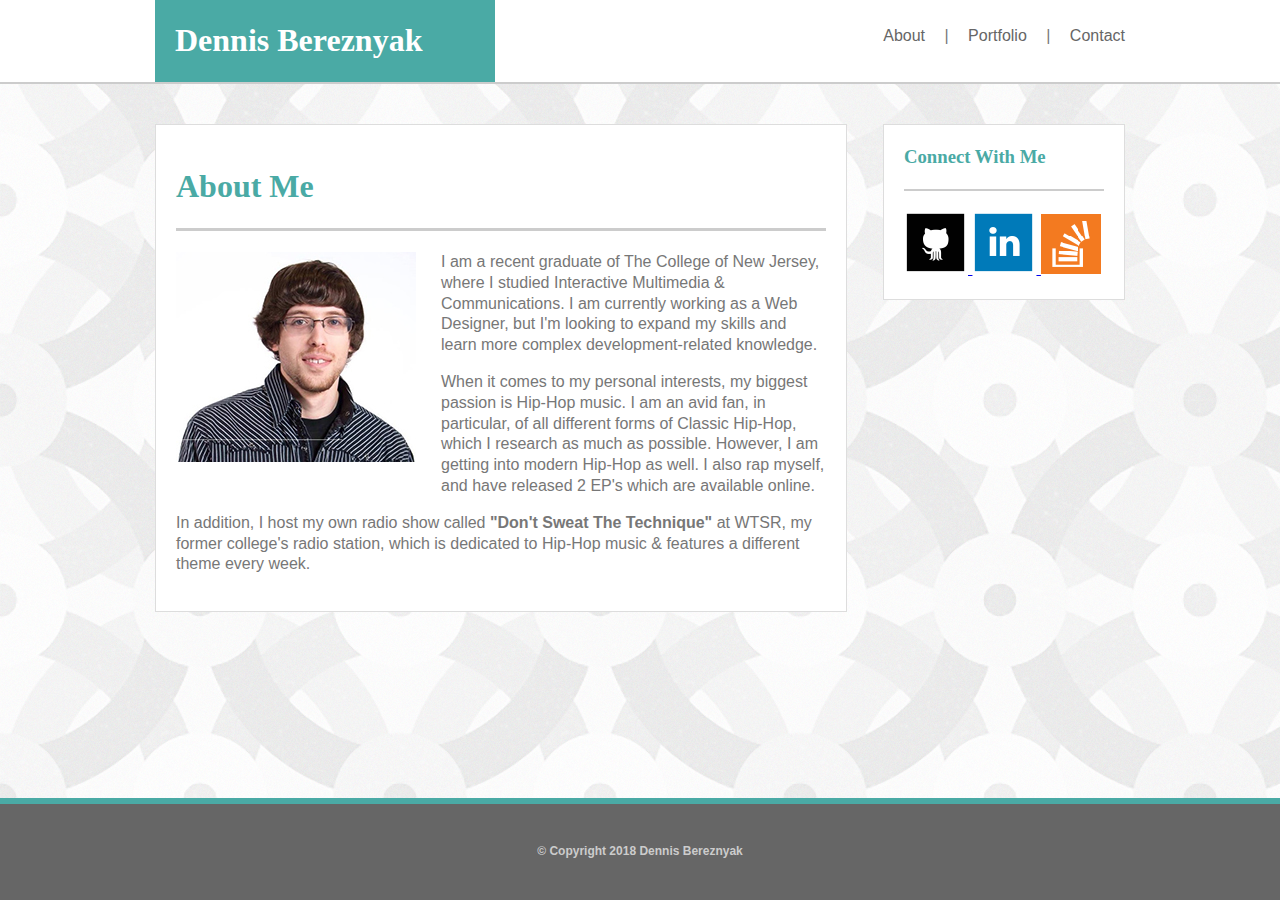
==== index.html @ 9fcc95f7 "Initial Commit" ====
<!DOCTYPE html>
<html lang="en-us">

<head>
    <meta charset="UTF-8">
    <meta name="viewport" content="width=device-width, initial-scale=1">
    <title>About - Dennis Bereznyak's Portfolio</title>
    <link rel="stylesheet" type="text/css" href="assets/css/style.css">
    <link rel="stylesheet" type="text/css" href="assets/css/reset.css">
    <link rel="shortcut icon" href="assets/images/favicon.ico" type="image/x-icon">
    <link rel="icon" href="assets/images/favicon.ico" type="image/x-icon">
</head>

<body>

    <header>
        <div id="headercontent">
            <h1 class="logo">
                <a id="logo" href="index.html">Dennis Bereznyak</a>
            </h1>
            <nav>
                <ul>
                    <li>
                        <a class="linkhover" href="index.html">About</a>
                    </li>
                    <li>|</li>
                    <li>
                        <a class="linkhover" href="portfolio.html">Portfolio</a>
                    </li>
                    <li>|</li>
                    <li>
                        <a class="linkhover" href="contact.html">Contact</a>
                    </li>
                </ul>
            </nav>
        </div>
    </header>

    <main>
        <article>
            <h1 id="aboutheader">About Me</h1>

            <img id="headshot" src="assets/images/headshot.jpg" alt="Headshot">

            <p>
                I am a recent graduate of The College of New Jersey, where I studied Interactive Multimedia & Communications. I am currently
                working as a Web Designer, but I'm looking to expand my skills and learn more complex development-related
                knowledge.
            </p>

            <p>
                When it comes to my personal interests, my biggest passion is Hip-Hop music. I am an avid fan, in particular, of all different
                forms of Classic Hip-Hop, which I research as much as possible. However, I am getting into modern Hip-Hop
                as well. I also rap myself, and have released 2 EP's which are available online.
            </p>

            <p>
                In addition, I host my own radio show called
                <strong>"Don't Sweat The Technique"</strong> at WTSR, my former college's radio station, which is dedicated to Hip-Hop
                music & features a different theme every week.
            </p>
        </article>

        <aside>
            <h3 class="connectheader">Connect With Me</h3>

            <a class="iconhover" href="https://github.com/bereznd1" target="_blank">
                <img src="assets/images/githubicon.png" alt="Github Icon">
            </a>
            <a class="iconhover" href="https://www.linkedin.com/in/dennis-bereznyak-bb648940/" target="_blank">
                <img src="assets/images/linkedinicon.png" alt="LinkedIn Icon">
            </a>
            <a class="iconhover" href="https://stackoverflow.com/users/9080154/dennis-b" target="_blank">
                <img src="assets/images/stackoverflowicon.png" alt="StackOverflow Icon">
            </a>
        </aside>

    </main>


    <footer>
        <strong>&copy; Copyright 2018 Dennis Bereznyak</strong>
    </footer>

</body>

</html>
---- assets/css/style.css ----
html {
    position: relative;
    min-height: 100%;
}


body {
    color: #777777;
    padding: 0;
    margin: 0;
    font-family: 'Arial', 'Helvetica Neue', Helvetica, sans-serif;
    background-image: url("../images/background.png");
    line-height: 1.3;

    /*
    position: relative;
    min-height: 100%;
    */
}

h1, h3 {
    color: #4aaaa5;
    font-family: 'Georgia', 'Times', 'Times New Roman', serif;
}

.logo {
    padding: 20px;
    margin: 0;
    background-color: #4aaaa5;
    width: 300px;
    float: left;
}

#logo {
    color: #ffffff;
    text-decoration: none;
}


.linkhover {
    color: #666666;
    text-decoration: none;
}

.linkhover:hover {
    color: #327F7E;
    text-decoration: underline;

}

.iconhover {
    transition: all .3s ease-in;
}

.iconhover:hover {
    opacity: 0.6;
}


li {
    list-style-type: none;
    display: inline;
    padding-left: 15px;
}

#aboutheader {

    padding-bottom: 20px;
    border-bottom-style: solid;
    border-bottom-width: 3px;
    border-bottom-color: #cccccc;
}

#contactheader {

    padding-bottom: 20px;
    border-bottom-style: solid;
    border-bottom-width: 3px;
    border-bottom-color: #cccccc;
}

#portfolioheader {

    padding-bottom: 20px;
    border-bottom-style: solid;
    border-bottom-width: 3px;
    border-bottom-color: #cccccc;
}

.connectheader {

    padding-bottom: 20px;
    margin-top: 0;
    border-bottom-style: solid;
    border-bottom-width: 2px;
    border-bottom-color: #cccccc;
}

header {
    background-color: #ffffff;
    border-bottom-style: solid;
    border-width: 2px;
    border-color: #cccccc;
    margin-bottom: 40px;
    overflow: auto;
    clear: both;
}

#headercontent {
    width: 970px;
    margin: 0 auto;
}


nav {
    float: right;
    padding-top: 10px;
}

main {

    width: 970px;
    min-height: 700px;
    margin: 0 auto;
    clear: both;
}


article, aside {
    background-color: #ffffff;
    border-style: solid;
    border-width: 1px;
    border-color: #dddddd;
    padding: 20px;
}

#headshot {
    float: left;
    padding-right: 25px;
    padding-bottom: 25px;
}

article {
    width: 650px;
    float: left;
}

aside {
    width: 200px;
    float: right;
}

#name {
    width: 100%;
    border-style: solid;
    border-color: #ccc;
    border-width: 1px;
    color: #777777;
    box-sizing: border-box;
    padding: 5px;
}

#email {

    width: 100%;
    border-style: solid;
    border-color: #ccc;
    border-width: 1px;
    color: #777777;
    box-sizing: border-box;
    padding: 5px;
}

#message {
    width: 100%;
    border-style: solid;
    border-color: #ccc;
    border-width: 1px;
    color: #777777;
    box-sizing: border-box;
    padding: 5px;
}

#submit {
    padding: 10px 20px;
    color: #ffffff;
    background-color: #4aaaa5;
    border-style: solid;
    border-width: 0px;
}

#submit:hover {
    background-color: #327F7E;
}

#headphones {
    float: left;
    margin-right: 40px;
    margin-bottom: 20px;
}

#ipad {
    float: left;
    margin-bottom: 20px;
}

#laptop {
    float: left;
    margin-right: 40px;
    
}

#meeting {
    float: left;
}

#mp3 {
    float: left;
}

.portfolioimage1 {
    position: relative;
}

.portfolioimage2 {
    position: relative;
}

.portfolioimage3 {
    position: relative;
}

.portfolioimage4 {
    position: relative;
}

.portfolioitem1 {
    background-color: #4aaaa5;
    color: #fff;
    padding: 10px;
    width: 285px;
    position: absolute;
    top: 150px;
    text-align: center;
    font-family: 'Georgia', 'Times', 'Times New Roman', serif;
}

.portfolioitem2 {
    background-color: #4aaaa5;
    color: #fff;
    padding: 10px;
    width: 285px;
    position: absolute;
    top: 150px;
    left: 345px;
    text-align: center;
    font-family: 'Georgia', 'Times', 'Times New Roman', serif;
}

.portfolioitem3 {
    background-color: #4aaaa5;
    color: #fff;
    padding: 10px;
    width: 285px;
    position: absolute;
    top: 365px;
    text-align: center;
    font-family: 'Georgia', 'Times', 'Times New Roman', serif;
}

.portfolioitem4 {
    background-color: #4aaaa5;
    color: #fff;
    padding: 10px;
    width: 285px;
    position: absolute;
    top: 365px;
    left: 345px;
    text-align: center;
    font-family: 'Georgia', 'Times', 'Times New Roman', serif;
}


footer {
    background-color: #666666;
    clear: both;
    text-align: center;
    padding: 40px 0;
    color: #ccc;
    border-top-style: solid;
    border-top-width: 6px;
    border-top-color: #4aaaa5;
    font-size: 12px;
    position: absolute;
    bottom: 0;
    width: 100%; 
    overflow: hidden;
}

@media screen and (max-width: 980px) {

}

@media screen and (max-width: 768px) {

}

@media screen and (max-width: 640px) {
    header {
        position: static;
    }
}
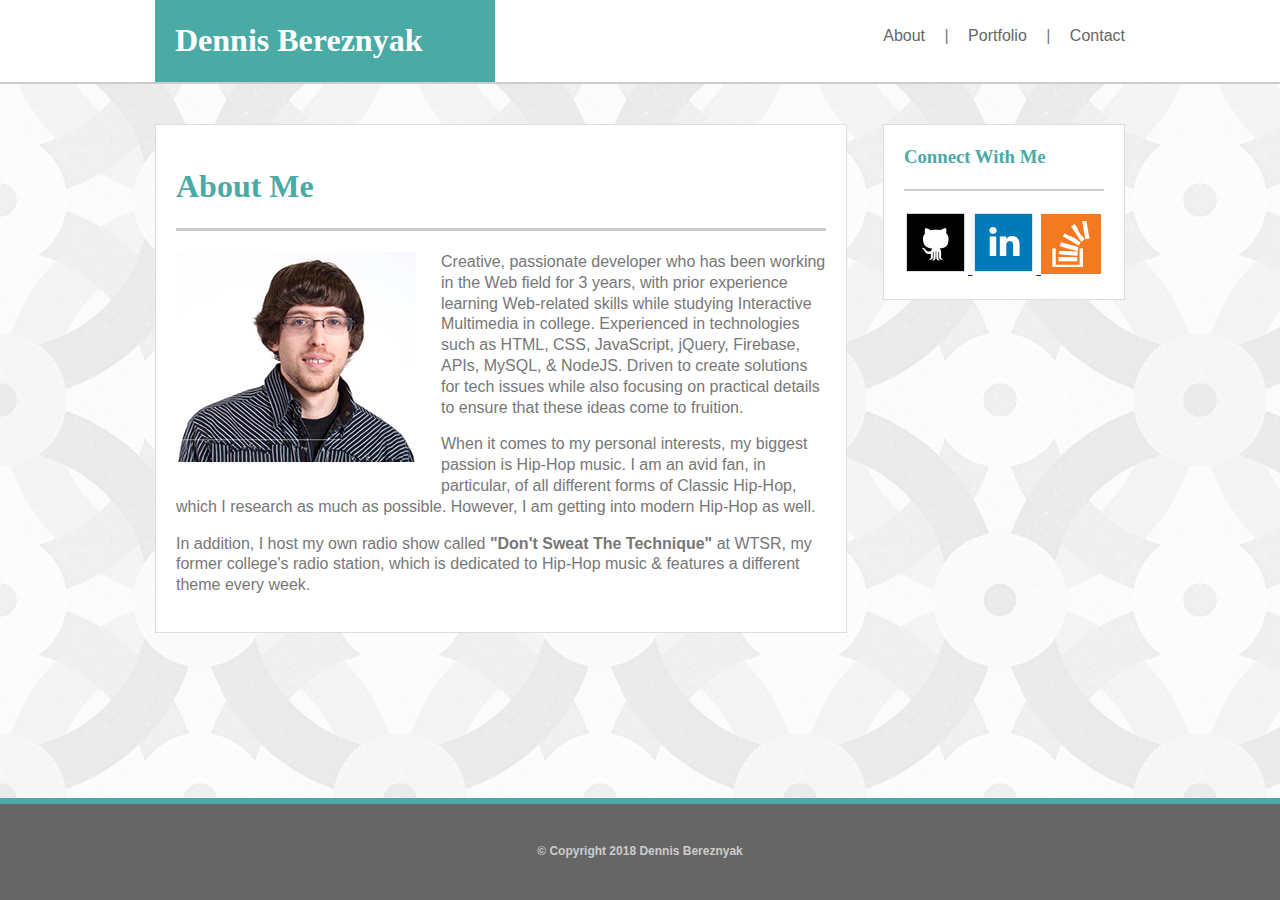
==== commit 7f6fa0c1: "updates" ====
--- a/index.html
+++ b/index.html
@@ -19,16 +19,16 @@
                 <a id="logo" href="index.html">Dennis Bereznyak</a>
             </h1>
             <nav>
-                <ul>
-                    <li>
+                <ul class="navlinks">
+                    <li id="mainlink1">
                         <a class="linkhover" href="index.html">About</a>
                     </li>
                     <li>|</li>
-                    <li>
+                    <li id="mainlink2">
                         <a class="linkhover" href="portfolio.html">Portfolio</a>
                     </li>
                     <li>|</li>
-                    <li>
+                    <li id="mainlink3">
                         <a class="linkhover" href="contact.html">Contact</a>
                     </li>
                 </ul>
@@ -43,15 +43,13 @@
             <img id="headshot" src="assets/images/headshot.jpg" alt="Headshot">
 
             <p>
-                I am a recent graduate of The College of New Jersey, where I studied Interactive Multimedia & Communications. I am currently
-                working as a Web Designer, but I'm looking to expand my skills and learn more complex development-related
-                knowledge.
+                Creative, passionate developer who has been working in the Web field for 3 years, with prior experience learning Web-related skills while studying Interactive Multimedia in college. Experienced in technologies such as HTML, CSS, JavaScript, jQuery, Firebase, APIs, MySQL, & NodeJS. Driven to create solutions for tech issues while also focusing on practical details to ensure that these ideas come to fruition.
             </p>
 
             <p>
                 When it comes to my personal interests, my biggest passion is Hip-Hop music. I am an avid fan, in particular, of all different
                 forms of Classic Hip-Hop, which I research as much as possible. However, I am getting into modern Hip-Hop
-                as well. I also rap myself, and have released 2 EP's which are available online.
+                as well.
             </p>
 
             <p>
@@ -67,7 +65,7 @@
             <a class="iconhover" href="https://github.com/bereznd1" target="_blank">
                 <img src="assets/images/githubicon.png" alt="Github Icon">
             </a>
-            <a class="iconhover" href="https://www.linkedin.com/in/dennis-bereznyak-bb648940/" target="_blank">
+            <a class="iconhover" href="https://www.linkedin.com/in/dennis-bereznyak/" target="_blank">
                 <img src="assets/images/linkedinicon.png" alt="LinkedIn Icon">
             </a>
             <a class="iconhover" href="https://stackoverflow.com/users/9080154/dennis-b" target="_blank">
--- a/assets/css/style.css
+++ b/assets/css/style.css
@@ -214,9 +214,6 @@
     float: left;
 }
 
-#mp3 {
-    float: left;
-}
 
 .portfolioimage1 {
     position: relative;
@@ -298,10 +295,165 @@
 }
 
 @media screen and (max-width: 980px) {
-
+    #headercontent {
+        width: 75%;
+        margin: 0 auto;
+    }
+
+    main {
+        width: 75%;
+        min-height: 1050px;
+    }
+
+    
+    article {
+        width: 55%;
+        float: left;
+    }
+
+    #headshot {
+        width: 100%;
+    }
+
+    #headphones {
+        width: 100%;
+    }
+
+    #ipad {
+        width: 100%;
+    }
+
+    #laptop {
+        width: 100%;
+        margin-bottom: 6%;
+    }
+
+    #meeting {
+        width: 100%;
+    }
+
+    .portfolioitem1  {
+        width: 95%;
+        top: 205px;
+    }
+
+    .portfolioitem2 {
+        width: 95%;
+        top: 477px;
+        left: 0px;
+    }
+
+    .portfolioitem3  {
+        width: 95%;
+        top: 750px;
+    }
+
+    .portfolioitem4  {
+        width: 95%;
+        top: 1028px;
+        left: 0px;
+    }
+
+
+    
+    aside {
+        width: 29%;
+        float: right;
+    }
+
+    .iconhover {
+        text-decoration: none;
+    }
+    
 }
 
 @media screen and (max-width: 768px) {
+    #headercontent {
+        width: 95%;
+        margin: 0 auto;
+    }
+
+    
+    main {
+        width: 95%;
+        min-height: 930px; 
+    }
+    
+
+    article {
+        width: 95%;
+        float: left;
+        margin-bottom: 5%;
+    }
+
+    #headshot {
+        width: 50%;
+    }
+
+
+    #headphones {
+        width: auto;
+        float: left;
+        margin-right: 40px;
+        margin-bottom: 20px;
+    }
+    
+    #ipad {
+        width: auto;
+        float: left;
+        margin-bottom: 20px;
+    }
+    
+    #laptop {
+        width: auto;
+        float: left;
+        margin-right: 40px;
+        
+    }
+    
+    #meeting {
+        width: auto;
+        float: left;
+    }
+
+
+    .portfolioitem1 {
+     
+        width: 285px;
+        top: 150px;
+       
+    }
+    
+    .portfolioitem2 {
+
+        width: 285px;
+        top: 150px;
+        left: 345px;
+
+    }
+    
+    .portfolioitem3 {
+
+        width: 285px;
+        top: 365px;
+
+    }
+    
+    .portfolioitem4 {
+
+        width: 285px;
+        top: 365px;
+        left: 345px;
+ 
+    }
+
+    
+    
+    aside {
+        width: 95%;
+        float: left;
+    }
+
 
 }
 
@@ -309,4 +461,76 @@
     header {
         position: static;
     }
-}
+
+    .logo {
+        width: 95%;
+        text-align: center;
+    }
+
+    nav {
+        width: 100%;
+        clear: left;
+    }
+
+    #mainlink1 {
+        margin: 9%;
+    }
+
+    #mainlink2 {
+        margin: 9%;
+    }
+
+    #mainlink3 {
+        margin: 9%;
+    }
+
+    main {
+        min-height: 1300px;
+    }
+
+    #headshot {
+        width: 100%;
+    }
+
+
+    #headphones {
+        width: 100%;
+    }
+
+    #ipad {
+        width: 100%;
+    }
+
+    #laptop {
+        width: 100%;
+        margin-bottom: 6%;
+    }
+
+    #meeting {
+        width: 100%;
+    }
+
+    .portfolioitem1  {
+        width: 96.4%;
+        top: 305px;
+    }
+
+    .portfolioitem2 {
+        width: 96.4%;
+        top: 677px;
+        left: 0px;
+    }
+
+    .portfolioitem3  {
+        width: 96.4%;
+        top: 1055px;
+    }
+
+    .portfolioitem4  {
+        width: 96.4%;
+        top: 1443px;
+        left: 0px;
+    }
+    
+
+}
